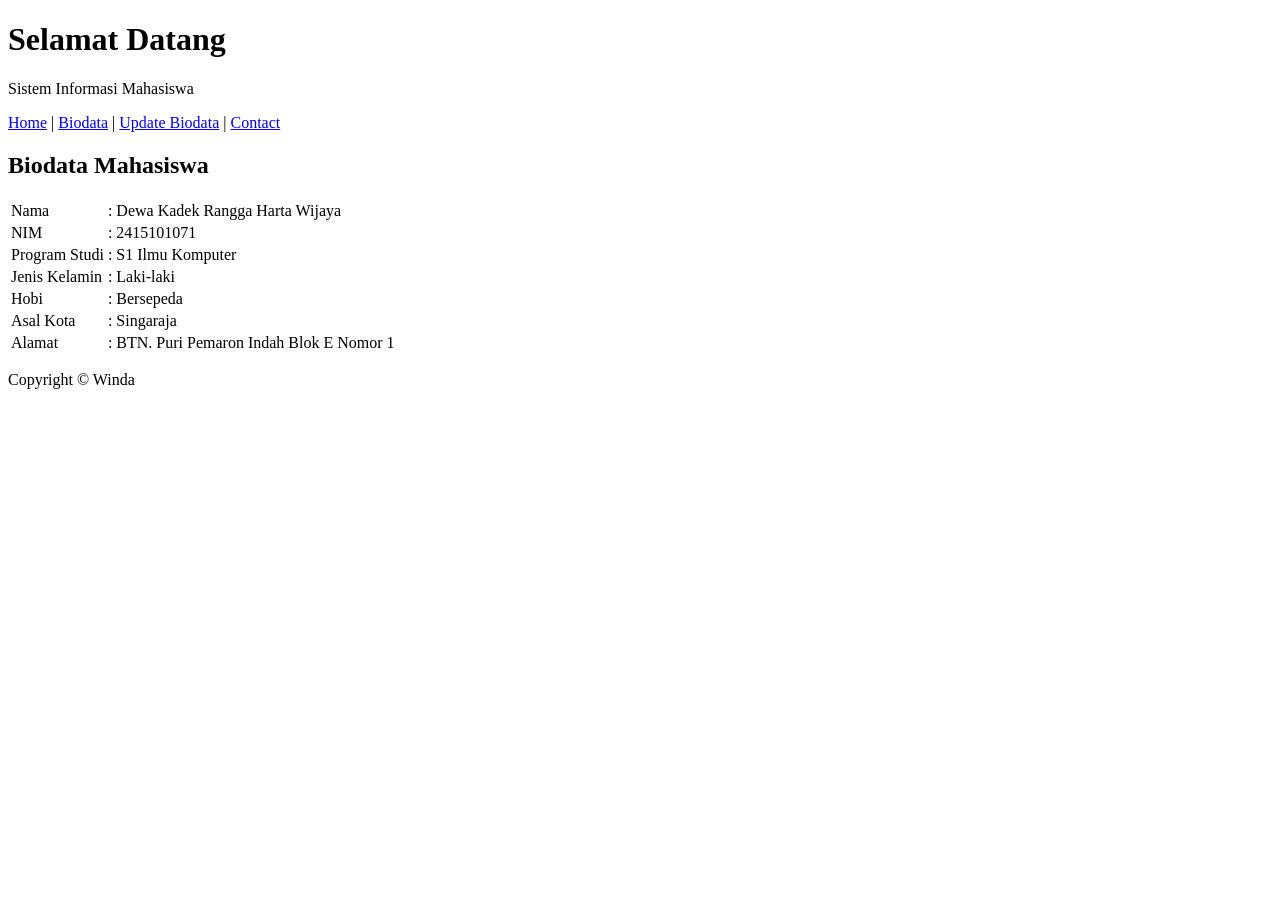
==== biodata.html @ 6cdcd5fc "Add files via upload" ====
<!DOCTYPE html>
<html lang="id">
<head>
    <meta charset="UTF-8">
    <meta name="viewport" content="width=device-width, initial-scale=1.0">
    <meta name="description" content="Biodata Mahasiswa">
    <title>Biodata - Sistem Informasi Mahasiswa</title>
</head>

<body>

    <header>
        <h1>Selamat Datang</h1>
        <p>Sistem Informasi Mahasiswa</p>

        <nav>
            <a href="index.html">Home</a> |
            <a href="biodata.html">Biodata</a> |
            <a href="update_biodata.html">Update Biodata</a> |
            <a href="contact.html">Contact</a>
        </nav>
    </header>

    <main>
        <h2>Biodata Mahasiswa</h2>

        <table>
            <tbody>
                <tr>
                    <td>Nama</td>
                    <td>: Dewa Kadek Rangga Harta Wijaya</td>
                </tr>

                <tr>
                    <td>NIM</td>
                    <td>: 2415101071</td>
                </tr>

                <tr>
                    <td>Program Studi</td>
                    <td>: S1 Ilmu Komputer</td>
                </tr>

                <tr>
                    <td>Jenis Kelamin</td>
                    <td>: Laki-laki</td>
                </tr>

                <tr>
                    <td>Hobi</td>
                    <td>: Bersepeda</td>
                </tr>

                <tr>
                    <td>Asal Kota</td>
                    <td>: Singaraja</td>
                </tr>

                <tr>
                    <td>Alamat</td>
                    <td>: BTN. Puri Pemaron Indah Blok E Nomor 1</td>
                </tr>
            </tbody>
        </table>
    </main>

    <footer>
        <p>Copyright &copy; Winda</p>
    </footer>

</body>
</html>
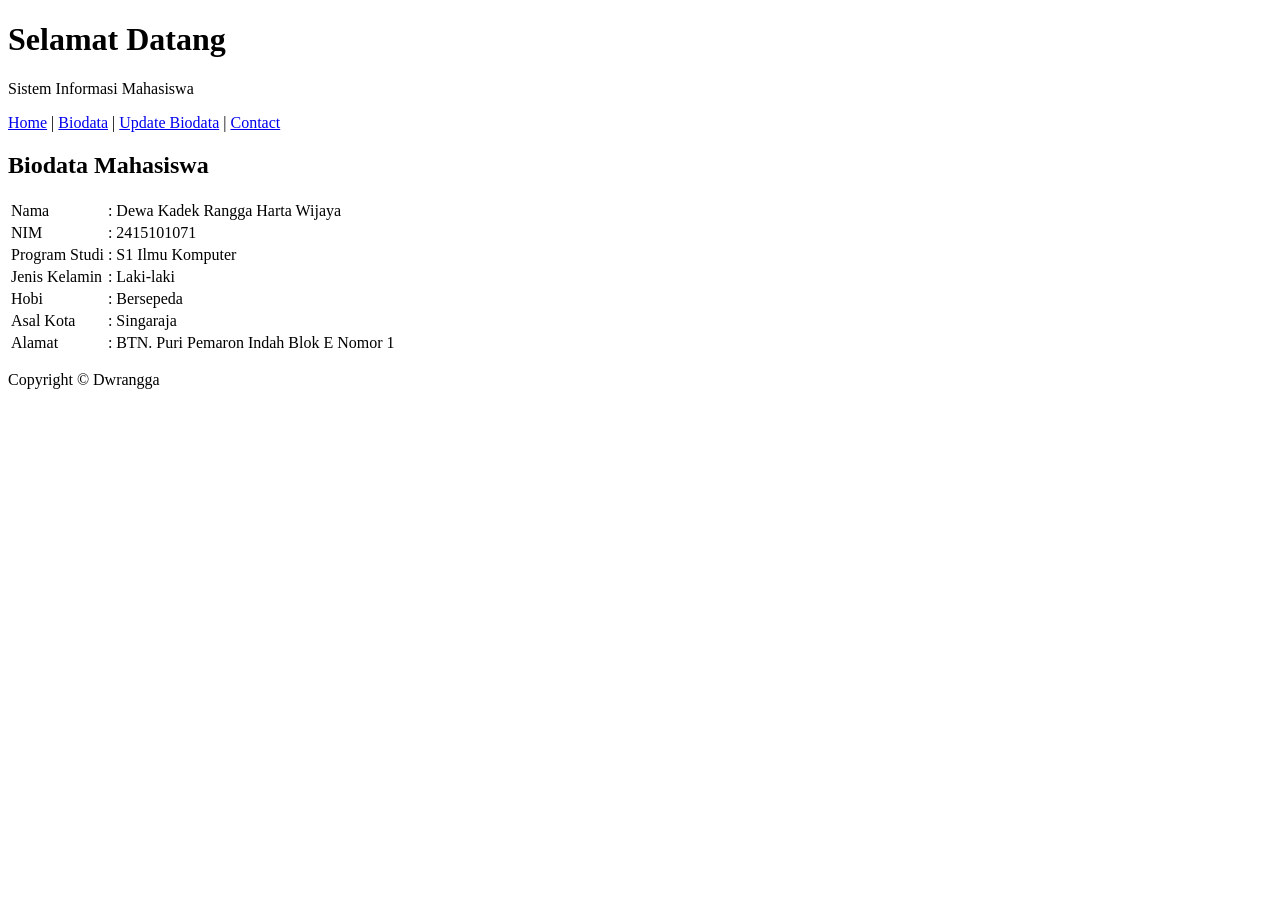
==== commit 199cb4cc: "Update copyright name in biodata.html Updated footer copyright name from 'Winda' to 'Dwrangga'." ====
--- a/biodata.html
+++ b/biodata.html
@@ -65,8 +65,8 @@
     </main>
 
     <footer>
-        <p>Copyright &copy; Winda</p>
+        <p>Copyright &copy; Dwrangga</p>
     </footer>
 
 </body>
-</html>+</html>
